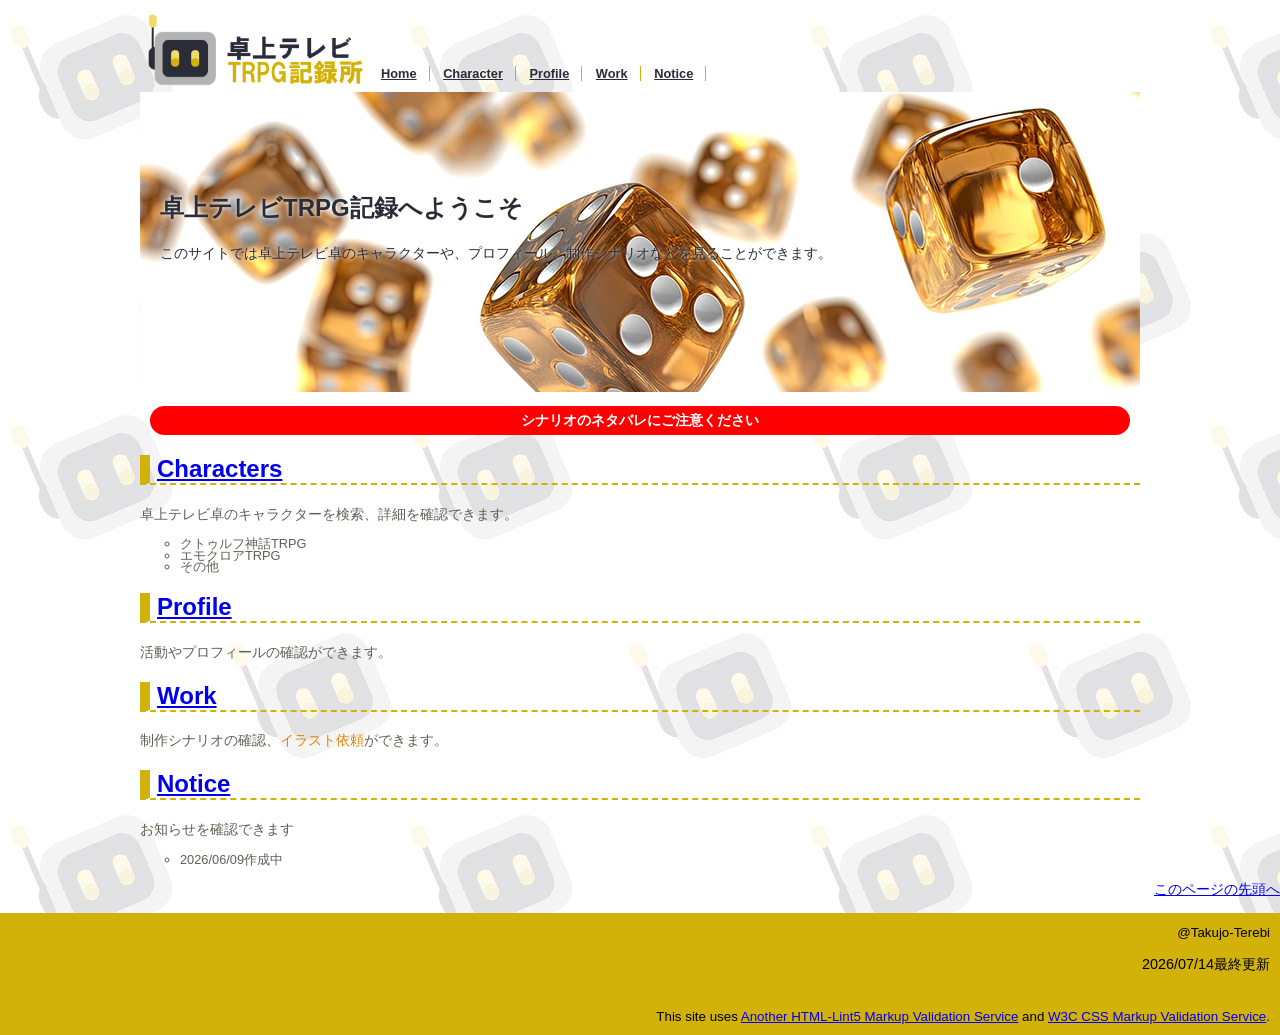
==== index.html @ db10344f "Add files via upload" ====
<!DOCTYPE html>
<html lang="ja">

<head>
    <meta charset="UTF-8">
    <title>卓上テレビTRPG記録：トップページ</title>
    <link rel="stylesheet" href="css/mystyle.css">
    <meta name="description" content="">
    <meta name="viewport" content="width=device-widht"><!--ここ２行は決まり文句。そのまま入力しよう。-->
</head>

<body>
    <a href="index.html" id="pagetop"></a>
    <header>
        <img src="img/logo.png" width="231" height="75" alt="卓上テレビTRPG記録所">
        <nav>
            <ul>
                <li><a href="index.html">Home</a></li>
                <li><a href="contents1.html">Character</a></li>
                <li><a href="profile.html">Profile</a></li>
                <li><a href="work.html">Work</a></li>
                <li><a href="notice.html">Notice</a></li>
            </ul>
        </nav>
    </header>
    <article>
        <img src="img/topimage.jpg" width="1000" height="300" alt="ダイスの画像">
        <div class="catch">
            <h1>卓上テレビTRPG記録へようこそ</h1>
            <p>このサイトでは卓上テレビ卓のキャラクターや、プロフィール、制作シナリオなどを見ることができます。</p>
        </div>
        <p class="warning"><strong>シナリオのネタバレにご注意ください</strong></p>
        <div class="darkgray">
            <section>
                <h2><a href="contents1.html">Characters</a></h2>
                <p>卓上テレビ卓のキャラクターを検索、詳細を確認できます。</p>
                <ul>
                    <li>クトゥルフ神話TRPG</li>
                    <li>エモクロアTRPG</li>
                    <li>その他</li>
                </ul>
            </section>
            <section>
                <h2><a href="profile.html">Profile</a></h2>
                <p>活動やプロフィールの確認ができます。</p>
            </section>
            <section>
                <h2><a href="work.html">Work</a></h2>
                <p>制作シナリオの確認、<span class="orange">イラスト依頼</span>ができます。</p>
            </section>
            <section>
                <h2><a href="notice.html">Notice</a></h2>
                <p>お知らせを確認できます</p>
                <ul>
                    <li><time datetime="2026-06-09">2026/06/09</time>作成中</li>
                </ul>
            </section>
        </div>
    </article>

    <p class="sentou"><a href="#pagetop">このページの先頭へ</a></p>

    <footer>
        <small>@Takujo-Terebi</small>
        <p><time datetime="2026-07-14">2026/07/14</time>最終更新</p>
        <br><small>This site uses <a href="http://www.htmllint.net/html-lint/htmllint.html#" target="_blank">
                Another HTML-Lint5 Markup Validation Service</a>
            and <a href="http://jigsaw.w3.org/css-validator/#validate_by_upload" target="_blank"> W3C CSS Markup
                Validation Service</a>.</small>
    </footer>
</body>

</html>
---- css/mystyle.css ----
@charset "utf-8";


h2{
    color: #2a2c38;
    border-bottom: 2px dashed #d2b108;
    border-left: 10px solid #d2b108;
    padding-left: 7px;
}

.warning{
    color: white;
    background-color: red;
    margin: 10px;
    padding: 5px;
    border-radius: 20px;
    text-align: center;
}
.darkgray{
    color: #605f55;
}
.orange{
    color: #ea8006;
}
body{
    font-family: sans-serif;
    margin: 0;
	padding: 0;
    background-image:url('../img/background.jpg');
    background-repeat:repeat;
    background-attachment: scroll;
}
p{
    font-size: 90%;
    font-family: 'Franklin Gothic Medium', 'Arial Narrow', Arial, sans-serif;
}
ul{
    font-size: 80%;
    list-style-type:circle;
    line-height: 90%;
}
.catch{
	position: absolute;
    top: 80px;
	left: 20px;
    color: #2a2c38;
    text-shadow: 0px 0px 4px #ffffff;
}
footer{
text-align: right;
background-color: #d2b108;
padding: 10px;
}

nav ul{
    font-weight: bold;
    padding-top: 55px;
}
nav li{
    display: inline;
    padding-left: 10px;
    padding-right: 12px;
    border-right: 1px solid #d2b108;
}

header img{
    float: left;
}
article,header{
    position: relative;
    clear: left;
    width: 1000px;
    height: auto;
    margin-left: auto;
    margin-right: auto;
}

.search{
    font-size: 20px;
    text-align: center;
    margin: 20px;
    padding: 12px;
    background-color: #ffffff;
    box-shadow: 0px 0px 10px #605f55;
    border-radius: 20px;
    list-style-image: url('../img/search.png');
}

.Character-List{
    display: flex;
    flex-wrap: wrap;       /* 折り返しを許可する設定 */
    justify-content: center; /* ★これを追加！中身を中央揃えにします */
    gap: 20px;             /* コマ同士の隙間（数値は調整してください） */
}

.CharacterIcon-img{
    background-color: #ffffff;
    box-shadow: 0px 0px 10px 3px #605f55;
    border-radius: 20px;
    margin: 15px;
}

.sentou{
    clear: both;
    text-align: right;
}

ol li{
	display: inline; /*並べて表示*/
	margin-right: 5px;
	font-size: 80%;
}

.Subheading{
    color: #2a2c38;
    padding-left: 15%;
    padding-bottom: 7px;
    padding-top: 5px;
    background-color: #d2b108;

}

nav ul a:link{
    color: #2a2c38;
}

nav ul a:visited{
    color: #605f55;
}

nav ul a:hover{
    color: #d2b108;
}

nav ul a:active{
    color: #ea8006;
}


/*↓profile.html用↓*/
.ProfileSection{
    margin-left: 10px;
    margin-right: 10px;
}

.Profile-img{
    background-color: #ffffff;
    box-shadow: 0px 0px 10px 3px #605f55;
    border-radius: 20px;
    margin: 15px;
    float: left;
}

.profile-th{
    width: 120px;
}

/*表の端から端までボーダーを引きたいのになぜかtdのとこしかできない。なんで？*/
tr,td{
    border-bottom: 1px solid #d2b108;
    padding: 10px;
}

article section p{
    font-family:Arial, Helvetica, sans-serif;
}
/*↓work.html用↓*/


/*notice.html用↓*/
.notice-ul li{
    font-size: 110%;
    padding-top: 10px;
    padding-bottom: 10px;
    border-bottom:1px solid #d2b108;
}

/*base.html用*/
.okurigana{
    font-size: 80%;
    color: #808080;
    text-align: left;
}

.character-overview{
    border: 2px solid #d2b108;
    border-radius: 20px;
    padding: 20px;
}

@media(max-width:1000px){
    header img {
        float:none ;
    }
    nav ul{
        text-align: left;
        padding: 0;
        margin-left: 10px;
    }
}
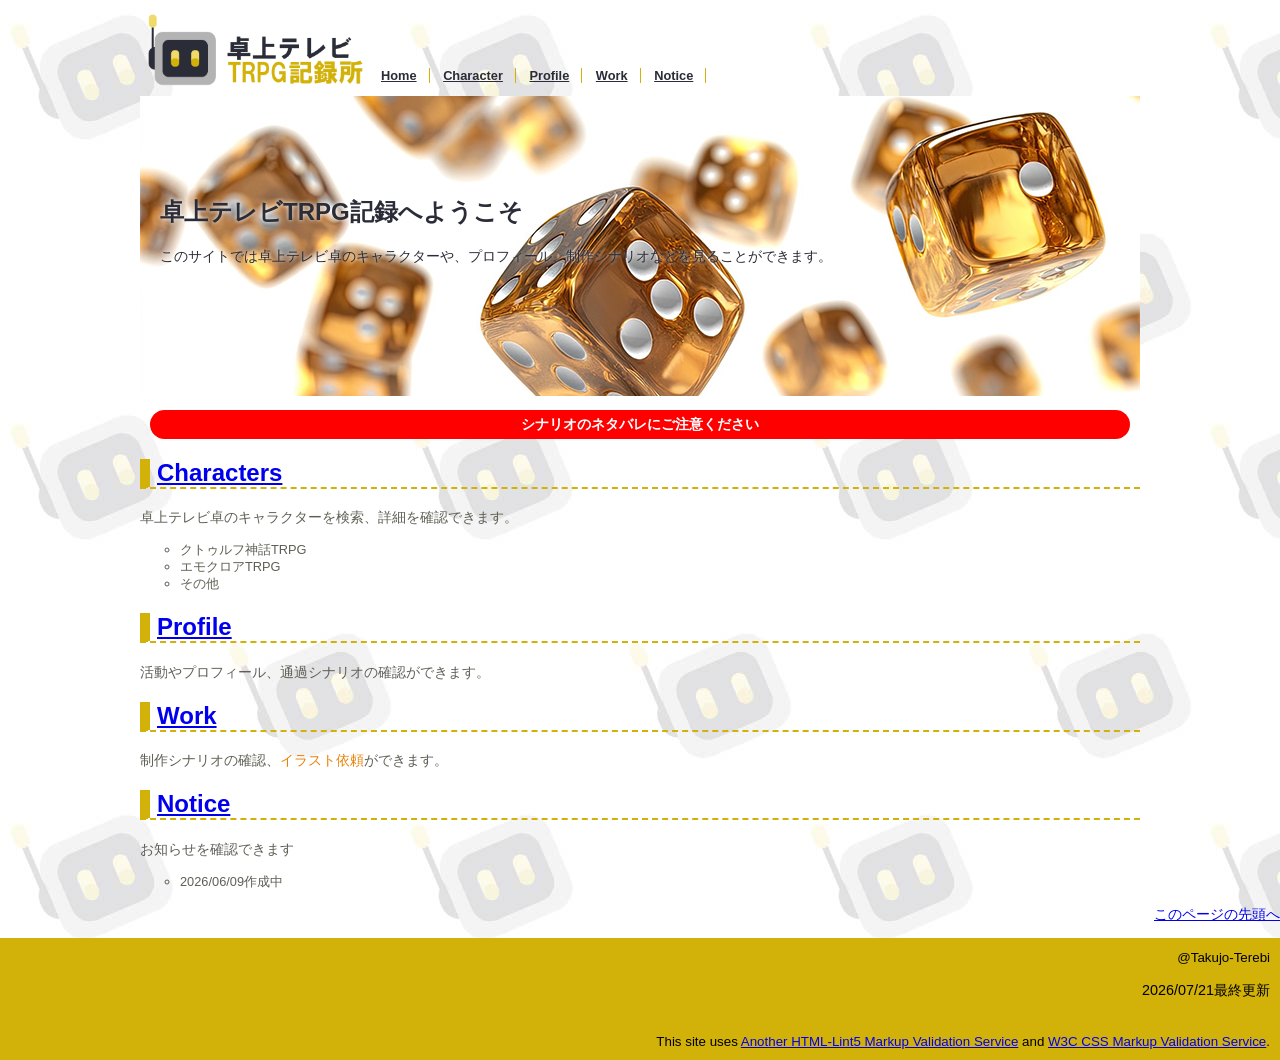
==== commit 31859bd9: "Add files via upload" ====
--- a/index.html
+++ b/index.html
@@ -42,7 +42,7 @@
             </section>
             <section>
                 <h2><a href="profile.html">Profile</a></h2>
-                <p>活動やプロフィールの確認ができます。</p>
+                <p>活動やプロフィール、通過シナリオの確認ができます。</p>
             </section>
             <section>
                 <h2><a href="work.html">Work</a></h2>
@@ -62,7 +62,7 @@
 
     <footer>
         <small>@Takujo-Terebi</small>
-        <p><time datetime="2026-07-14">2026/07/14</time>最終更新</p>
+        <p><time datetime="2026-07-21">2026/07/21</time>最終更新</p>
         <br><small>This site uses <a href="http://www.htmllint.net/html-lint/htmllint.html#" target="_blank">
                 Another HTML-Lint5 Markup Validation Service</a>
             and <a href="http://jigsaw.w3.org/css-validator/#validate_by_upload" target="_blank"> W3C CSS Markup
--- a/css/mystyle.css
+++ b/css/mystyle.css
@@ -6,6 +6,13 @@
     border-bottom: 2px dashed #d2b108;
     border-left: 10px solid #d2b108;
     padding-left: 7px;
+}
+
+h3{
+    color: #2a2c38;
+    border-bottom: 1px solid #d2b108;
+    padding-left: 12px;
+    padding-top: 6px;
 }
 
 .warning{
@@ -36,9 +43,7 @@
 }
 ul{
     font-size: 80%;
-    list-style-type:circle;
-    line-height: 90%;
-}
+    list-style-type:circle;}
 .catch{
 	position: absolute;
     top: 80px;
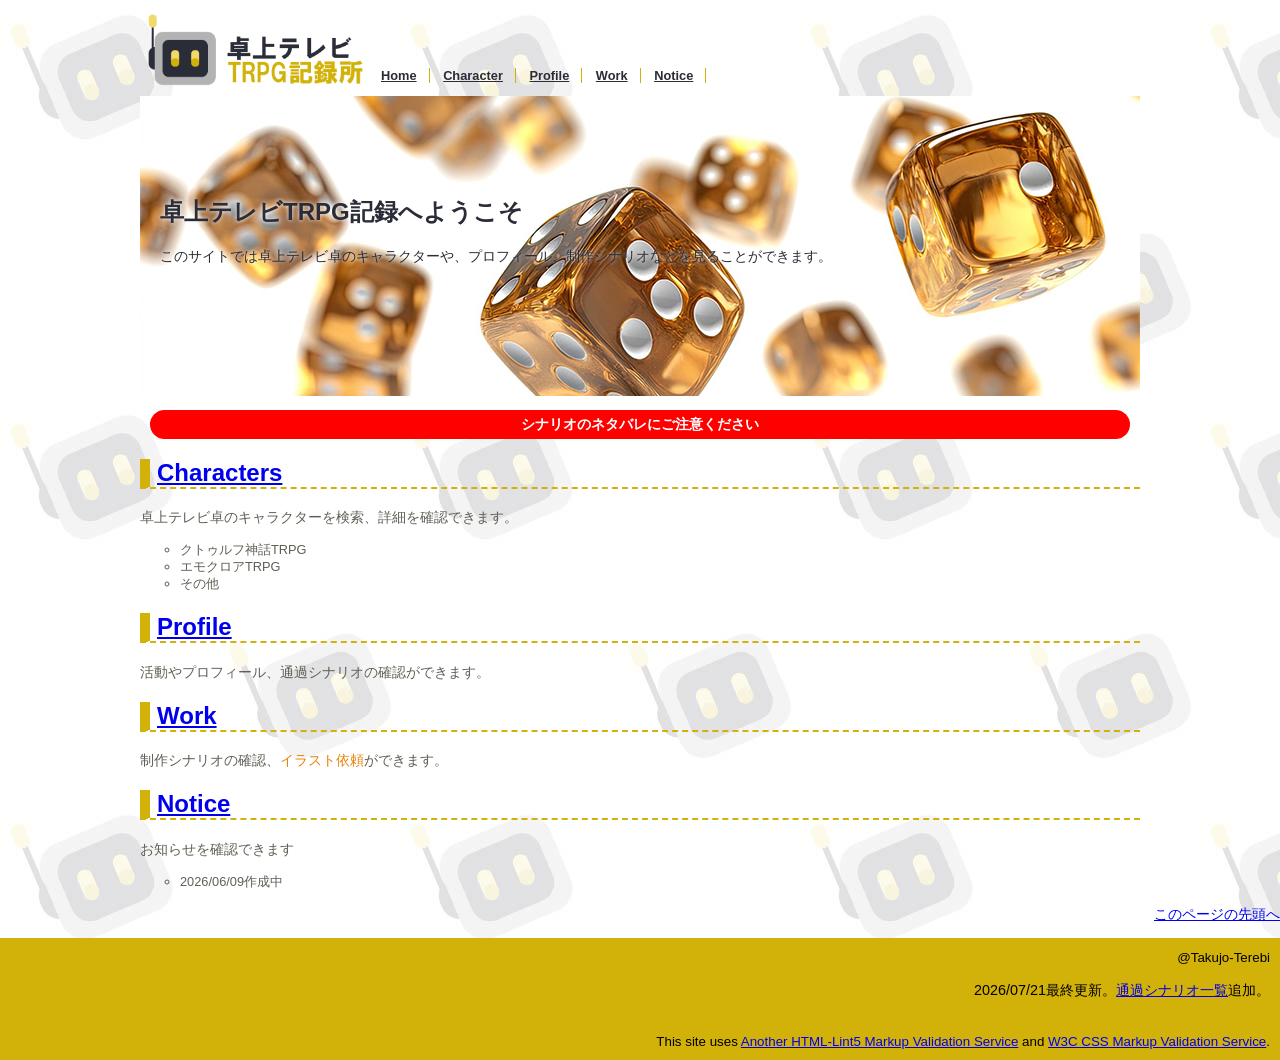
==== commit 44c801d0: "Add files via upload" ====
--- a/index.html
+++ b/index.html
@@ -62,7 +62,7 @@
 
     <footer>
         <small>@Takujo-Terebi</small>
-        <p><time datetime="2026-07-21">2026/07/21</time>最終更新</p>
+        <p><time datetime="2026-07-21">2026/07/21</time>最終更新。<a href="profile.html">通過シナリオ一覧</a>追加。</p>
         <br><small>This site uses <a href="http://www.htmllint.net/html-lint/htmllint.html#" target="_blank">
                 Another HTML-Lint5 Markup Validation Service</a>
             and <a href="http://jigsaw.w3.org/css-validator/#validate_by_upload" target="_blank"> W3C CSS Markup
